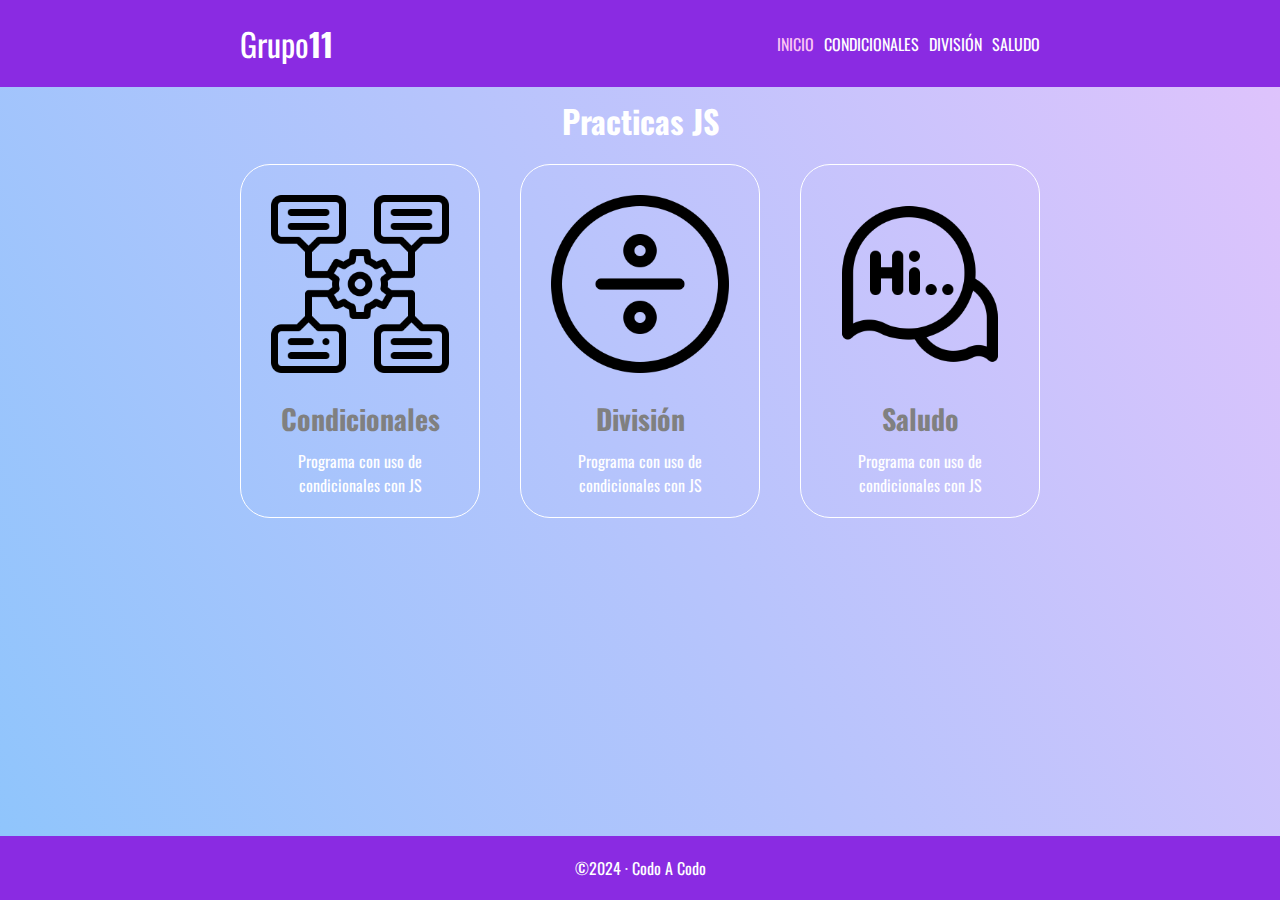
==== index.html @ 3f06fe68 "desafíos con js" ====
<!DOCTYPE html>
<html lang="es">

<head>
    <meta charset="UTF-8">
    <meta name="viewport" content="width=device-width, initial-scale=1.0">
    <title>Prácticas JS - Grupo 11</title>

    <link rel="stylesheet" href="style.css">
    <link rel="preconnect" href="https://fonts.googleapis.com">
    <link rel="preconnect" href="https://fonts.gstatic.com" crossorigin>
    <link href="https://fonts.googleapis.com/css2?family=Oswald:wght@200..700&display=swap" rel="stylesheet">
</head>

<body>
    <header >
        <div class="container navbar ">
            <h1 class="nav-logo">grupo<span>11</span></h1>
            <nav>
                <ul>
                    <li class="actual"><a href="index.html">Inicio</a></li>
                    <li><a href="condicionales.html">condicionales</a></li>
                    <li><a href="division.html">división</a></li>
                    <li><a href="saludo.html">saludo</a></li>
                </ul>
            </nav>
        </div>
    </header>

    <main class="container cuerpo">
        <h1 class="centrado">practicas <span>js</span></h1>
        <div class="card-container">

            <div class="card">
                <a href="condicionales.html">
                    <img src="img/multi_10129283.png" alt="icon-condicional">
                    <h2 class="centrado">condicionales</h2>
                    <p>Programa con uso de condicionales con JS</p>
                </a>
            </div>

            <div class="card">
                <a href="division.html">
                    <img src="img/divide_2767142.png" alt="icon-condicional">
                    <h2 class="centrado">división</h2>
                    <p>Programa con uso de condicionales con JS</p>
                </a>
            </div>

            <div class="card">
                <a href="saludo.html">
                    <img src="img/conversation_10269529.png" alt="icon-condicional">
                    <h2 class="centrado">saludo</h2>
                    <p>Programa con uso de condicionales con JS</p>
                </a>
            </div>
        </div>
        
        

    </main>


    <footer>
        <p>&copy;2024 · codo a codo</p>
    </footer>

</body>

</html>
---- style.css ----
*,
*::after,
*::before {
  box-sizing: border-box;

  padding: 0;
  margin: 0;
}

body {
  font-family: "Oswald", sans-serif;

  min-height: 100vh;

  background-color: #8ec5fc;
  background-image: linear-gradient(62deg, #8ec5fc 0%, #e0c3fc 100%);
  color: #fff;
}

/* globales */
h1 {
  font-size: 32px;
}
h2 {
  font-size: 28px;
}
h3 {
  font-size: 22px;
  font-weight: 400;
}
p {
  font-size: 16px;
}
a {
  text-decoration: none;
  color: inherit;
}

/* utilitarios */
.container {
  max-width: 800px;
  margin: 0 auto;
}

.centrado {
  text-align: center;
}

.actual {
  color: rgb(252, 198, 243);
}

.activa {
    background-color: #fff;
    opacity: 0.5;

}

.activa p {
    color: gray;
}

/* encabezado */
header,
footer {
  background-color: blueviolet;
  padding: 20px 0;
}

@media (max-width: 768px) {
  .container {
    width: 95%;
  }
}

.navbar {
  display: flex;
  justify-content: space-between;
  align-items: center;
}

@media (max-width: 576px) {
  .navbar {
    display: flex;
    flex-direction: column;
  }
}

.nav-logo {
  text-transform: capitalize;
  font-weight: 400;
}

.nav-logo span {
  font-weight: 700;
}

nav ul {
  list-style: none;
  padding: 0;
  display: flex;
  gap: 10px;
}
nav li {
  cursor: pointer;
  text-transform: uppercase;
}

nav li:hover {
  text-shadow: grey 2px 0 2px;
}

/* cuerpo */

.cuerpo h1 {
  text-transform: capitalize;
  padding-top: 10px;
}

.cuerpo h1 > span {
  text-transform: uppercase;
}

.cuerpo h2 {
  text-transform: capitalize;
  color: grey;
}

.card-container {
    display: flex;
    align-items: start;
    justify-content: space-between;
    margin-top: 20px;
}



.card {
    width: 30%;
    border: 1px #fff solid;
    border-radius: 30px;
    padding: 20px;
    text-align: center;
}

@media (max-width: 576px) {
    .card-container {
        flex-direction: column;
        gap: 20px;
    }

    .card {
        width: 95%;
        margin: 0 auto;
    }
}

.card:hover {
    box-shadow:  grey 2px 0 2px;
    
}

.card img {
    width: 100%;
    padding: 10px;
}

.card h2 {
    padding: 10px 0;
}

/* footer */

footer {
  position: fixed;
  bottom: 0;
  width: 100%;
  text-align: center;
}

footer p {
  text-transform: capitalize;
}

@media (max-width: 576px) {
    footer {
        position: relative;
        margin-top: 20px;
    }
}
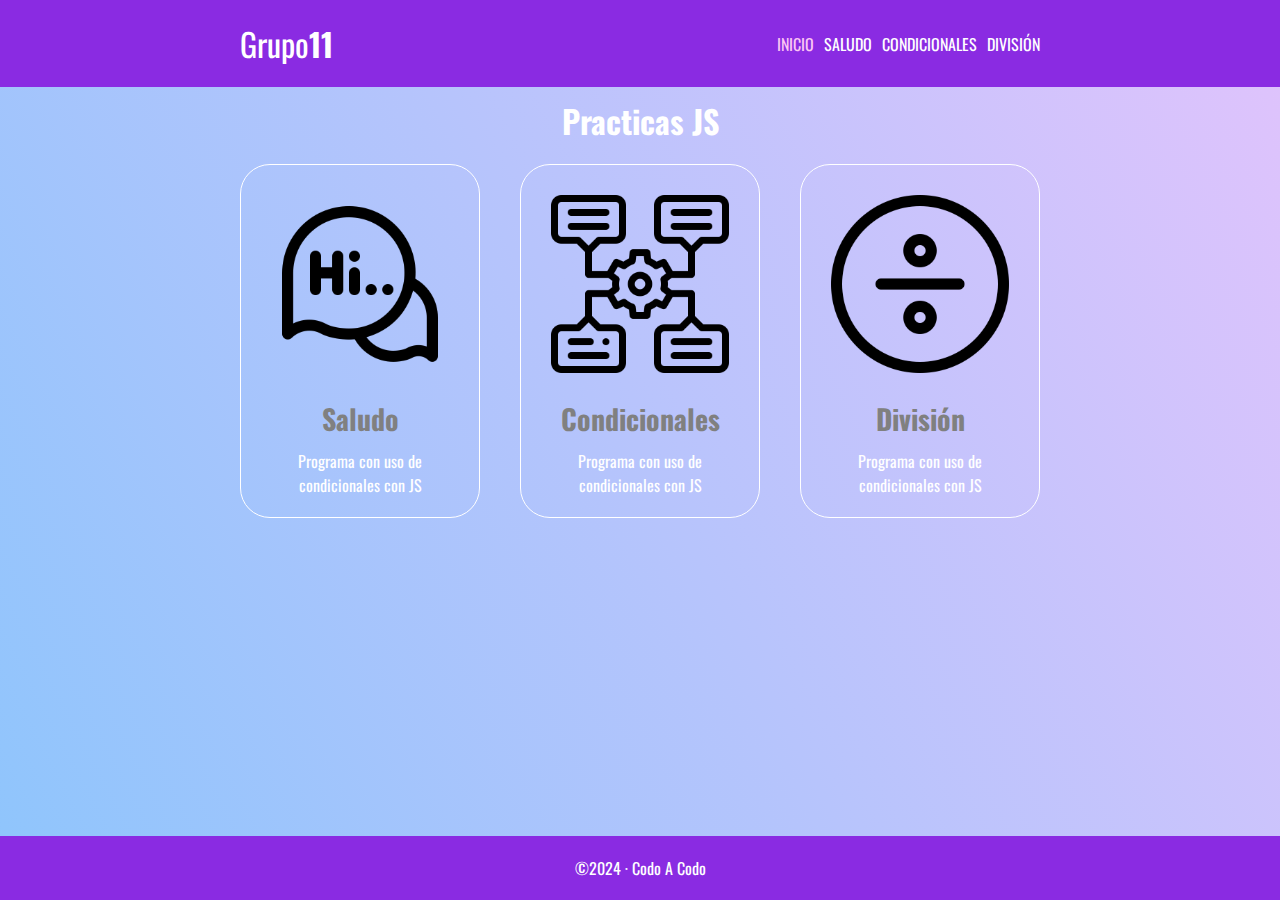
==== commit c9bce3b9: "correcciones varias" ====
--- a/index.html
+++ b/index.html
@@ -15,13 +15,14 @@
 <body>
     <header >
         <div class="container navbar ">
-            <h1 class="nav-logo">grupo<span>11</span></h1>
+            <h1 class="nav-logo"><a href="index.html">grupo<span>11</span></a></h1>
             <nav>
                 <ul>
                     <li class="actual"><a href="index.html">Inicio</a></li>
+                    <li><a href="saludo.html">saludo</a></li>
                     <li><a href="condicionales.html">condicionales</a></li>
                     <li><a href="division.html">división</a></li>
-                    <li><a href="saludo.html">saludo</a></li>
+                    
                 </ul>
             </nav>
         </div>
@@ -30,6 +31,14 @@
     <main class="container cuerpo">
         <h1 class="centrado">practicas <span>js</span></h1>
         <div class="card-container">
+
+            <div class="card">
+                <a href="saludo.html">
+                    <img src="img/conversation_10269529.png" alt="icon-condicional">
+                    <h2 class="centrado">saludo</h2>
+                    <p>Programa con uso de condicionales con JS</p>
+                </a>
+            </div>
 
             <div class="card">
                 <a href="condicionales.html">
@@ -47,13 +56,7 @@
                 </a>
             </div>
 
-            <div class="card">
-                <a href="saludo.html">
-                    <img src="img/conversation_10269529.png" alt="icon-condicional">
-                    <h2 class="centrado">saludo</h2>
-                    <p>Programa con uso de condicionales con JS</p>
-                </a>
-            </div>
+
         </div>
         
         
--- a/style.css
+++ b/style.css
@@ -91,6 +91,11 @@
   font-weight: 400;
 }
 
+.nav-logo:hover {
+    cursor: pointer;
+    text-shadow: rgb(0, 0, 0) 3px 0 3px;
+}
+
 .nav-logo span {
   font-weight: 700;
 }
@@ -107,7 +112,7 @@
 }
 
 nav li:hover {
-  text-shadow: grey 2px 0 2px;
+  text-shadow: rgb(0, 0, 0) 2px 0 2px;
 }
 
 /* cuerpo */
@@ -156,7 +161,7 @@
 }
 
 .card:hover {
-    box-shadow:  grey 2px 0 2px;
+    box-shadow:  rgb(0, 0, 0) 2px 0 2px;
     
 }
 
